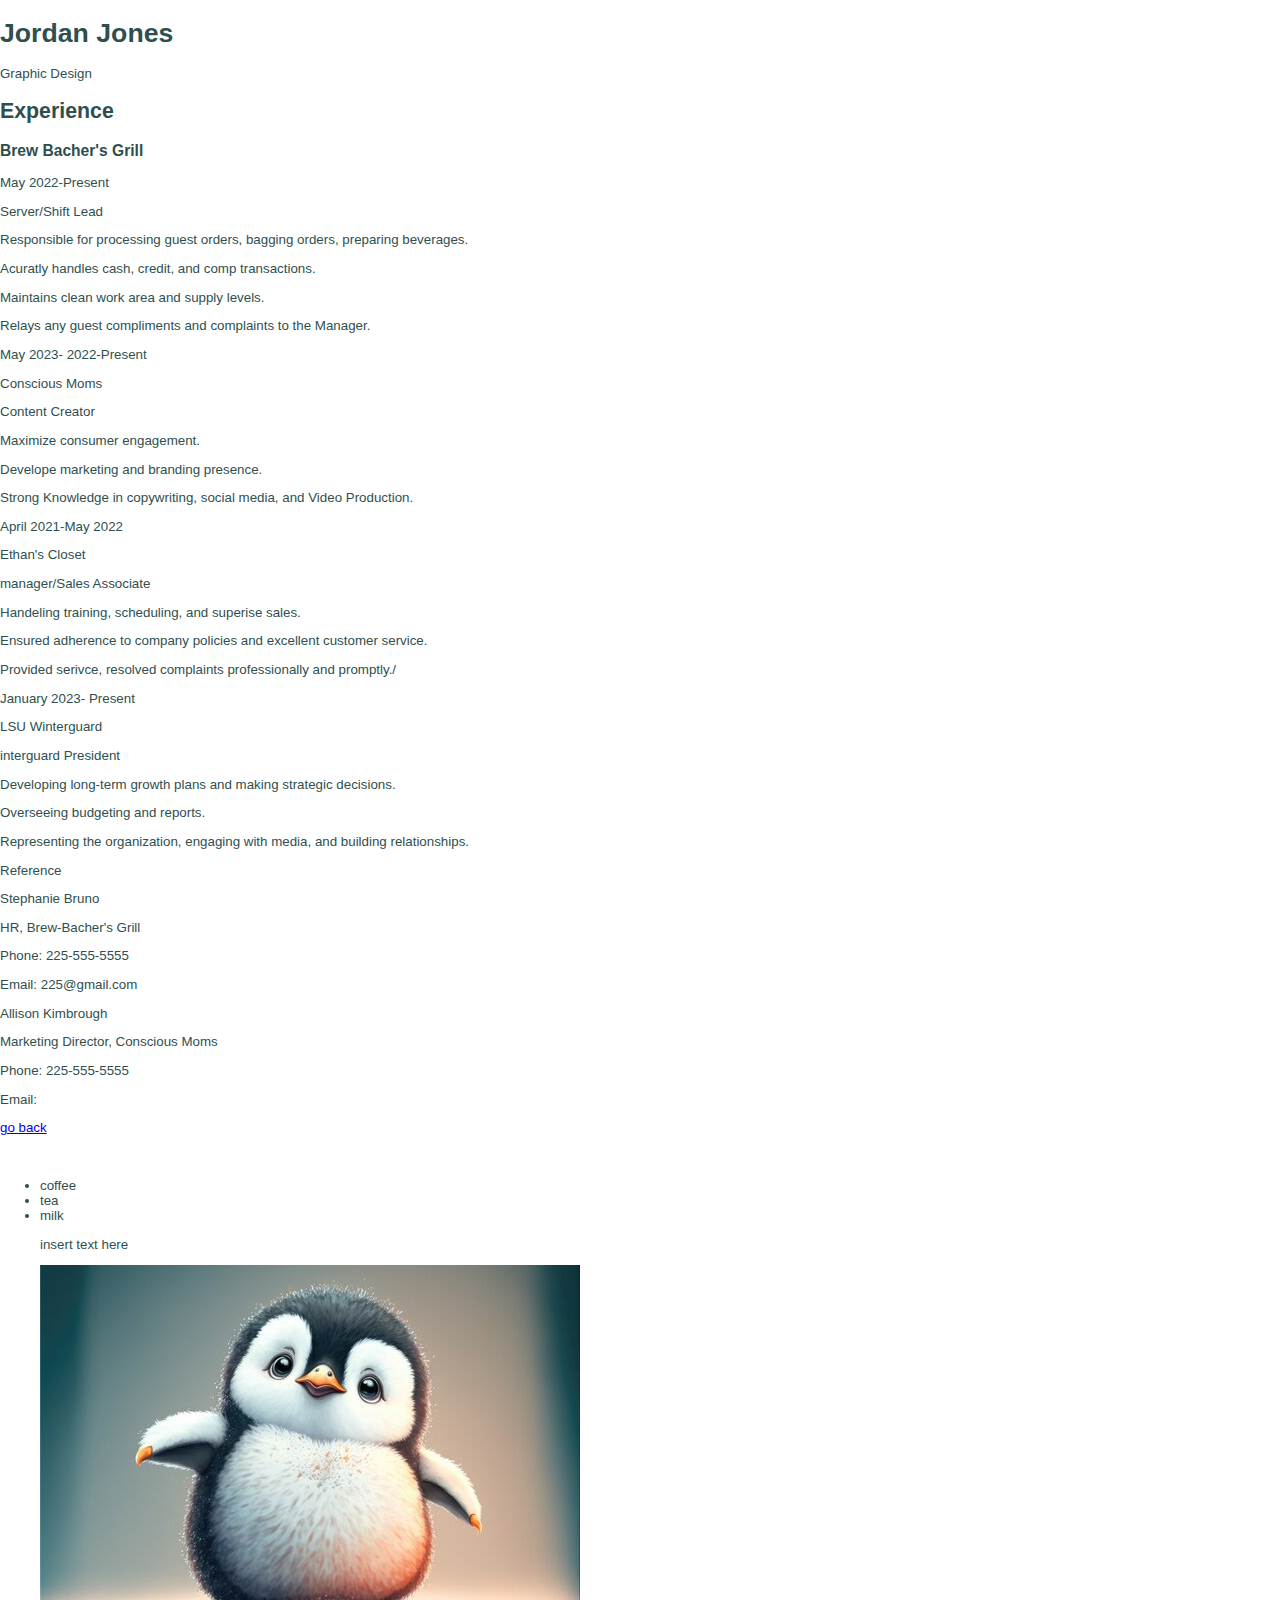
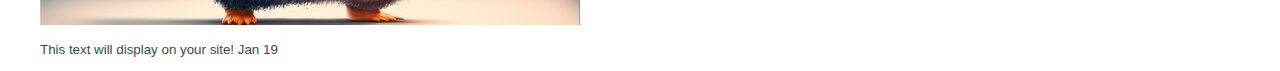
==== resume.html @ 6bf265b7 "update" ====
<!doctype html>
<html class="no-js" lang="en">

<head>
  <meta charset="utf-8">
  <title>Responsive Layouts</title>
  <meta name="description" content="This site will serve as the hub for many sub responsive layouts">
  <meta name="viewport" content="width=device-width, initial-scale=1">

  <meta property="og:title" content="">
  <meta property="og:type" content="">
  <meta property="og:url" content="">
  <meta property="og:image" content="">

  <link rel="manifest" href="site.webmanifest">
  <link rel="apple-touch-icon" href="icon.png">
  <!-- Place favicon.ico in the root directory -->

  <link rel="stylesheet" href="css/normalize.css">
  <link rel="stylesheet" href="css/main.css">

  <meta name="theme-color" content="#fafafa">
</head>
<h1>Jordan Jones</h1>
<p>Graphic Design</p>

<body>
  <!-- Place your site's HTML here -->
  <div>
    <h2>Experience</h2>

    <h3>Brew Bacher's Grill</h3>
    <p>May 2022-Present</p>
    <p>Server/Shift Lead</p>

    <p>Responsible for processing guest orders, bagging orders, preparing beverages.</p>
    <p>Acuratly handles cash, credit, and comp transactions.</p>
    <p>Maintains clean work area and supply levels.</p>
    <p>Relays any guest compliments and complaints to the Manager.</p>
  </div>

  <div>
    <p>May 2023- 2022-Present</p>
    <p>Conscious Moms</p>
    <p>Content Creator</p>
    <p>Maximize consumer engagement.
    <p>Develope marketing and branding presence.</p>
    <p>Strong Knowledge in copywriting, social media, and Video Production.</p>
</div>


<div>
    <p>April 2021-May 2022</p>
    <p>Ethan's Closet</p>
    <p>manager/Sales Associate</p>

    <p>Handeling training, scheduling, and superise sales.</p>
    <p>Ensured adherence to company policies and excellent customer service.</p>
    <p>Provided serivce, resolved complaints professionally and promptly./</p>
</div>


  <div>
    <p>January 2023- Present</p>
    <p>LSU Winterguard</p>
    <p>interguard President</p>

    <p>Developing long-term growth plans and making strategic decisions.</p>
    <p>Overseeing budgeting and reports.</p>
    <p>Representing the organization, engaging with media, and building relationships.</p>
</div>

  <div>
    <p>Reference</p>
    <p>Stephanie Bruno</p>
    <p>HR, Brew-Bacher's Grill</p>
    <p>Phone: 225-555-5555</p>
    <p>Email: 225@gmail.com</p>
</div>

  <div>
    <p>Allison Kimbrough</p>
    <p>Marketing Director, Conscious Moms</p>
    <p>Phone: 225-555-5555</p>
    <p>Email:</p>
</div>

  <a href="./index.html">go back</a>
  <p></p>
  <li></li>
  <ul>
      <li>coffee</li>
      <li>tea</li>
      <li>milk</li>
  <p>insert text here</p>
  <img src="./img/360_F_565722576_O1ukHVh1pIn2D3OS2grnG9w2RwwykPXf.jpg" alt="">
  <p>This text will display on your site! Jan 19</p>
  <script src="js/main.js"></script>
</body>

</html>
---- css/main.css ----
/* Place CSS styles here */
body{
    background-color: rgb(255, 255, 255);
    color: darkslategrey;
    font-family: 'Trebuchet MS', 'Lucida Sans Unicode', 'Lucida Grande', 'Lucida Sans', Arial, sans-serif;
    font-size: 10pt;
    
}
h1{
    font-family: 'Trebuchet MS', 'Lucida Sans Unicode', 'Lucida Grande', 'Lucida Sans', Arial, sans-serif;
    color: darkslategrey;
    font-size: 20pt;
}
h2{font-size: 16pt;
font-family: 'Trebuchet MS', 'Lucida Sans Unicode', 'Lucida Grande', 'Lucida Sans', Arial, sans-serif;
color: darkslategrey;}
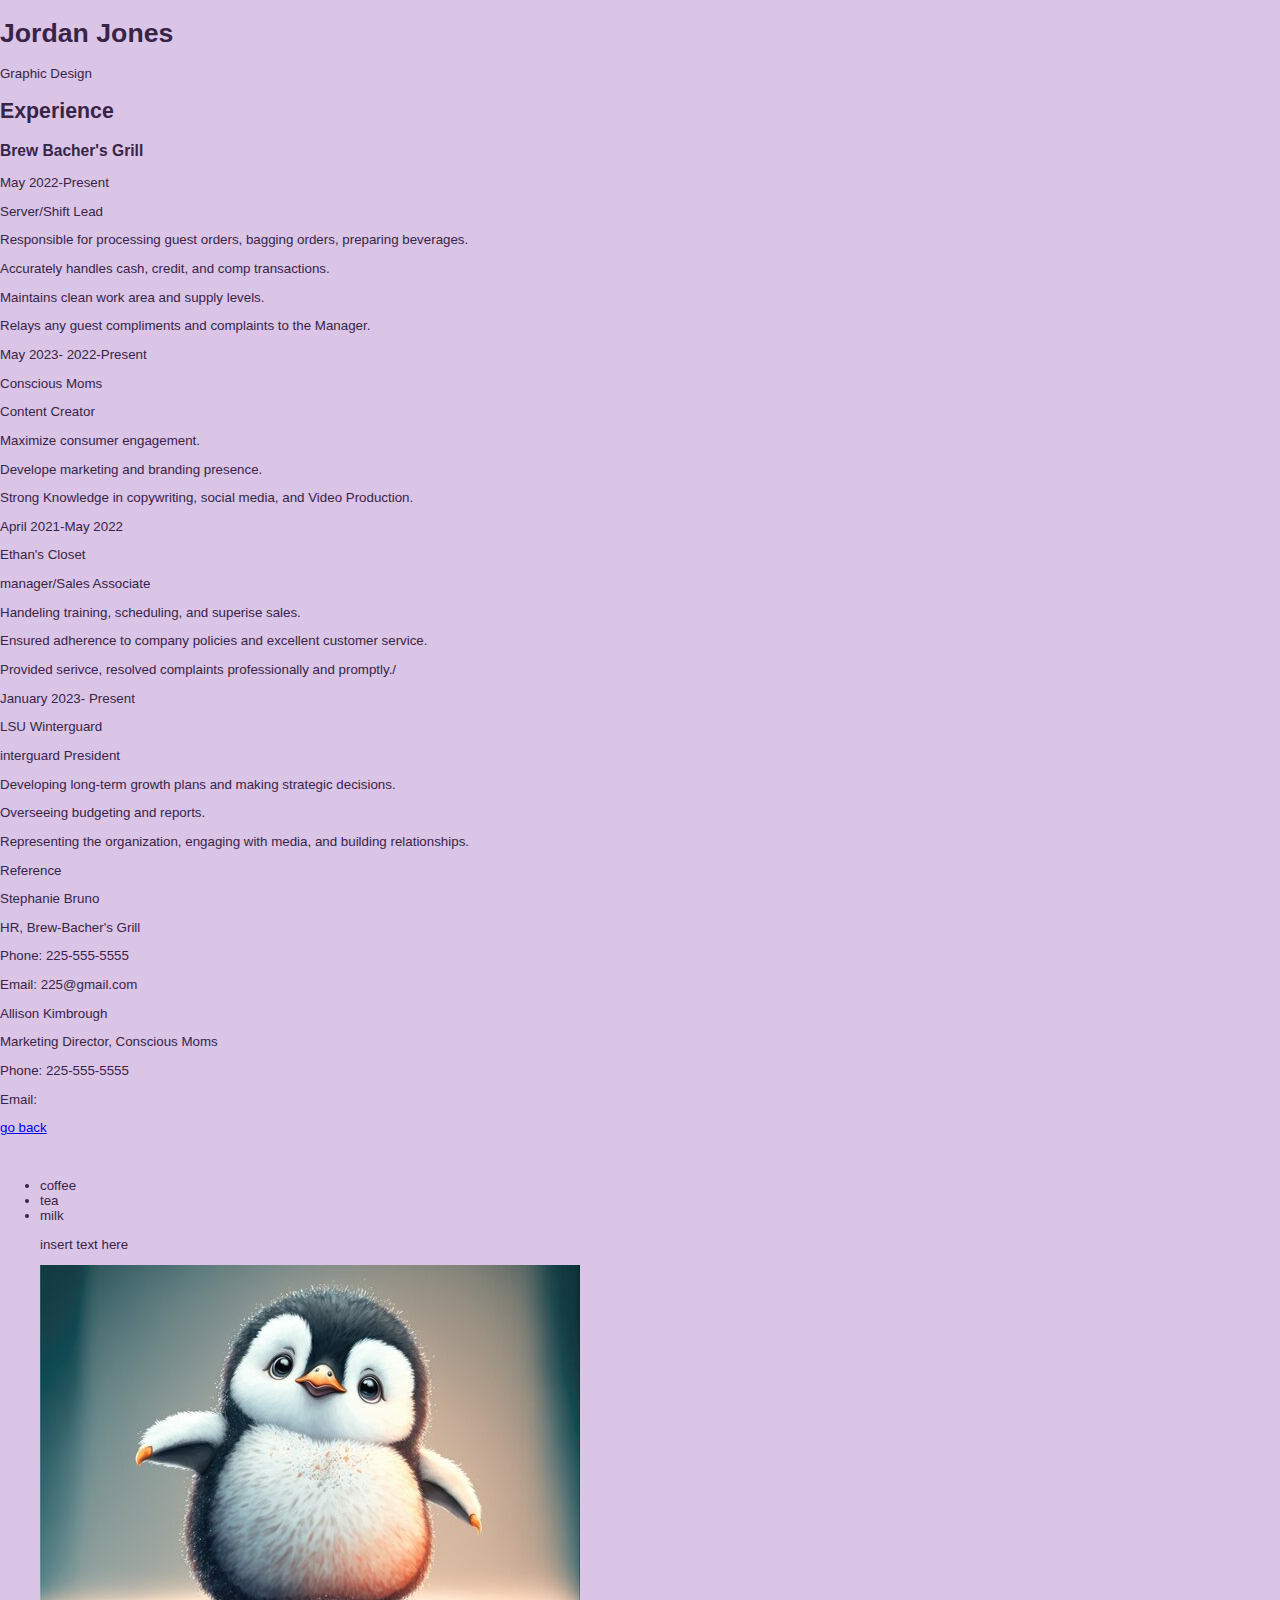
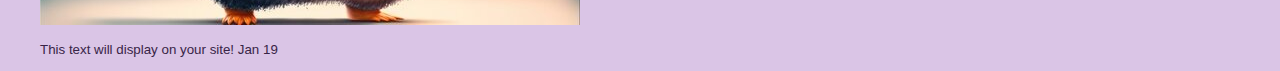
==== commit c31f9044: "updated color" ====
--- a/resume.html
+++ b/resume.html
@@ -34,7 +34,7 @@
     <p>Server/Shift Lead</p>
 
     <p>Responsible for processing guest orders, bagging orders, preparing beverages.</p>
-    <p>Acuratly handles cash, credit, and comp transactions.</p>
+    <p>Accurately handles cash, credit, and comp transactions.</p>
     <p>Maintains clean work area and supply levels.</p>
     <p>Relays any guest compliments and complaints to the Manager.</p>
   </div>
--- a/css/main.css
+++ b/css/main.css
@@ -1,16 +1,16 @@
 /* Place CSS styles here */
 body{
-    background-color: rgb(255, 255, 255);
-    color: darkslategrey;
+    background-color: rgb(218, 197, 230);
+    color: rgb(56, 36, 70);
     font-family: 'Trebuchet MS', 'Lucida Sans Unicode', 'Lucida Grande', 'Lucida Sans', Arial, sans-serif;
     font-size: 10pt;
     
 }
 h1{
     font-family: 'Trebuchet MS', 'Lucida Sans Unicode', 'Lucida Grande', 'Lucida Sans', Arial, sans-serif;
-    color: darkslategrey;
+    color:rgb(56, 36, 70);
     font-size: 20pt;
 }
 h2{font-size: 16pt;
 font-family: 'Trebuchet MS', 'Lucida Sans Unicode', 'Lucida Grande', 'Lucida Sans', Arial, sans-serif;
-color: darkslategrey;}+color:rgb(56, 36, 70);}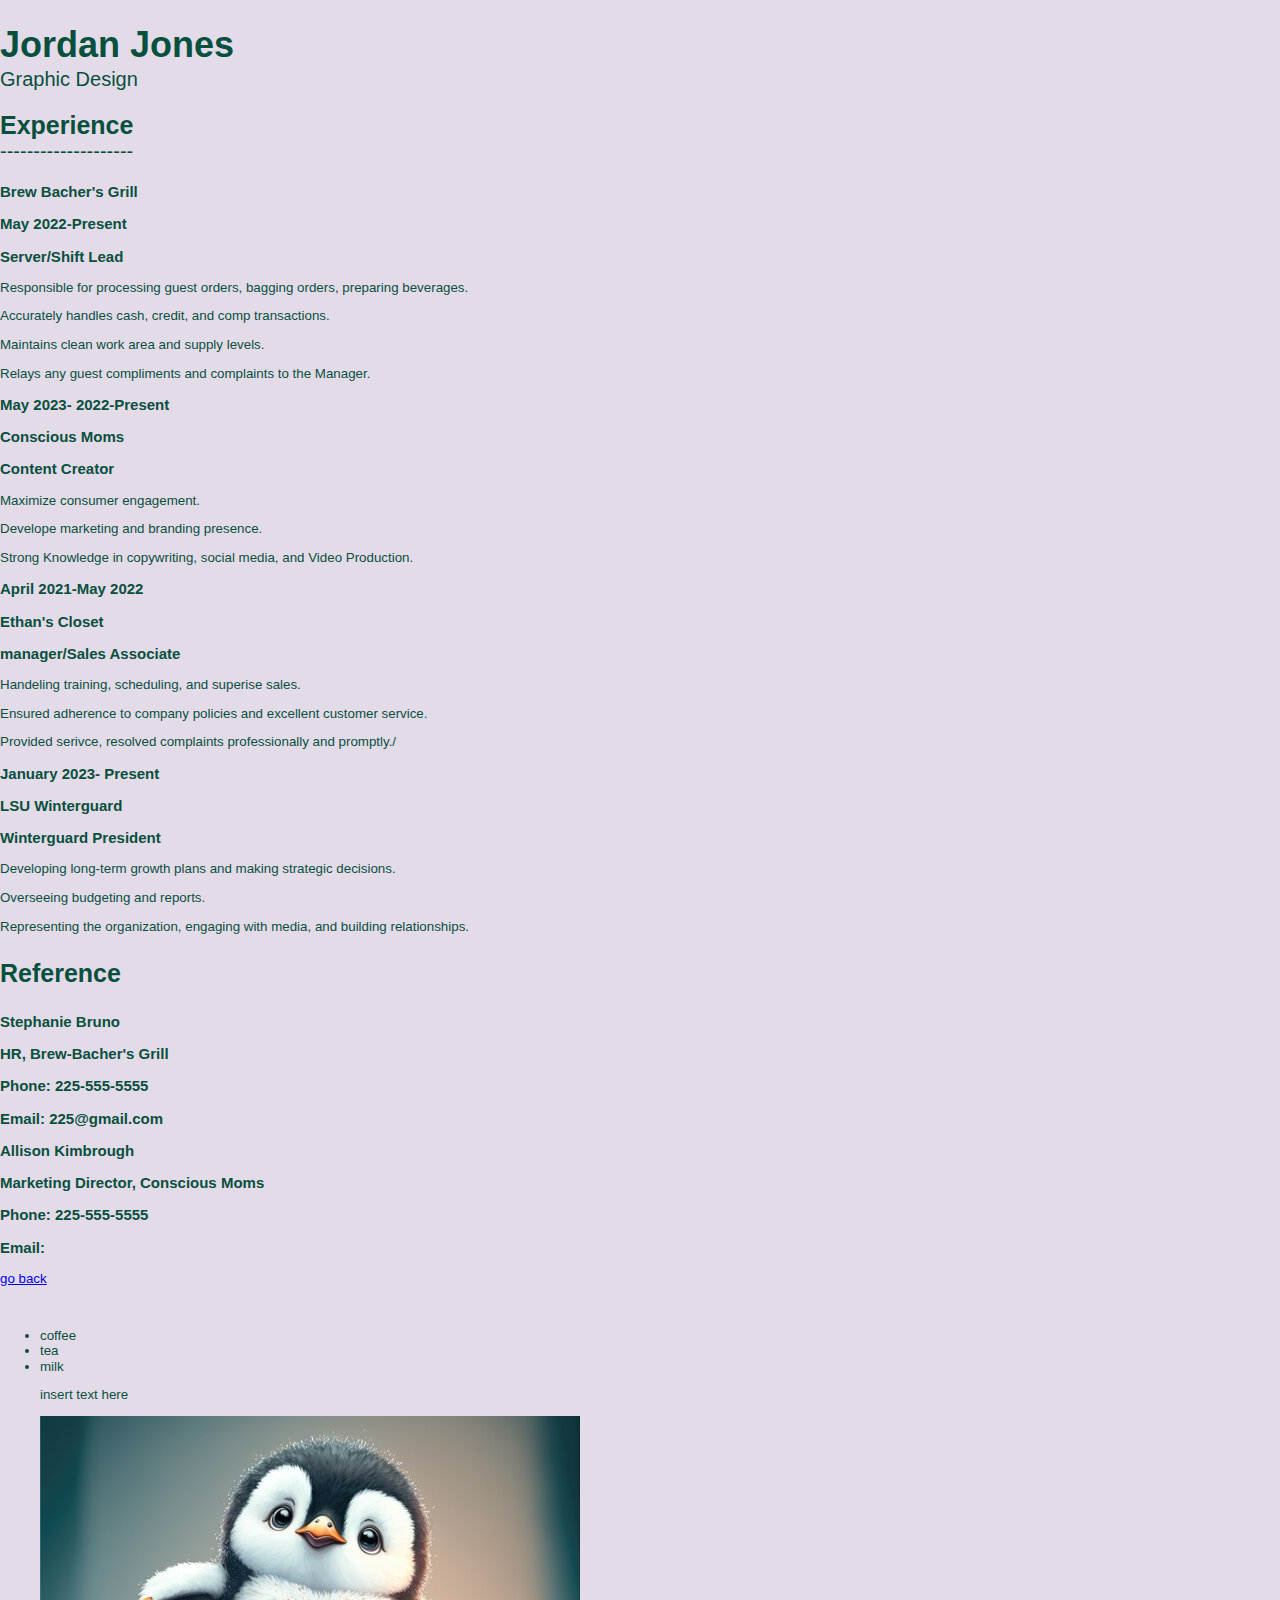
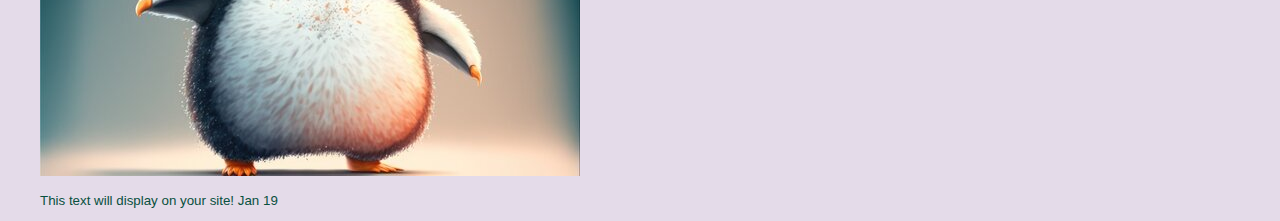
==== commit 10f6d0d6: "updates" ====
--- a/resume.html
+++ b/resume.html
@@ -22,16 +22,19 @@
   <meta name="theme-color" content="#fafafa">
 </head>
 <h1>Jordan Jones</h1>
-<p>Graphic Design</p>
+<p class="subheader">Graphic Design</p>
+<div>
 
+</div>
 <body>
   <!-- Place your site's HTML here -->
-  <div>
-    <h2>Experience</h2>
+  <div class="expe">
+    <h2 class="">Experience</h2>
+    <p class="dashed">--------------------</p>
 
-    <h3>Brew Bacher's Grill</h3>
-    <p>May 2022-Present</p>
-    <p>Server/Shift Lead</p>
+    <p class="headerb">Brew Bacher's Grill</p>
+    <p class="headerb">May 2022-Present</p>
+    <p class=bottommargin>Server/Shift Lead</p>
 
     <p>Responsible for processing guest orders, bagging orders, preparing beverages.</p>
     <p>Accurately handles cash, credit, and comp transactions.</p>
@@ -40,9 +43,9 @@
   </div>
 
   <div>
-    <p>May 2023- 2022-Present</p>
-    <p>Conscious Moms</p>
-    <p>Content Creator</p>
+    <p class="headerb">May 2023- 2022-Present</p>
+    <p class="headerb">Conscious Moms</p>
+    <p class="headerb">Content Creator</p>
     <p>Maximize consumer engagement.
     <p>Develope marketing and branding presence.</p>
     <p>Strong Knowledge in copywriting, social media, and Video Production.</p>
@@ -50,9 +53,9 @@
 
 
 <div>
-    <p>April 2021-May 2022</p>
-    <p>Ethan's Closet</p>
-    <p>manager/Sales Associate</p>
+    <p class="headerb">April 2021-May 2022</p>
+    <p class="headerb">Ethan's Closet</p>
+    <p class="headerb">manager/Sales Associate</p>
 
     <p>Handeling training, scheduling, and superise sales.</p>
     <p>Ensured adherence to company policies and excellent customer service.</p>
@@ -61,9 +64,9 @@
 
 
   <div>
-    <p>January 2023- Present</p>
-    <p>LSU Winterguard</p>
-    <p>interguard President</p>
+    <p class="headerb">January 2023- Present</p>
+    <p class="headerb">LSU Winterguard</p>
+    <p class="headerb">Winterguard President</p>
 
     <p>Developing long-term growth plans and making strategic decisions.</p>
     <p>Overseeing budgeting and reports.</p>
@@ -71,18 +74,18 @@
 </div>
 
   <div>
-    <p>Reference</p>
-    <p>Stephanie Bruno</p>
-    <p>HR, Brew-Bacher's Grill</p>
-    <p>Phone: 225-555-5555</p>
-    <p>Email: 225@gmail.com</p>
+    <h3>Reference</h3>
+    <p class="headerb">Stephanie Bruno</p>
+    <p class="headerb">HR, Brew-Bacher's Grill</p>
+    <p class="headerb">Phone: 225-555-5555</p>
+    <p class="bottommargin">Email: 225@gmail.com</p>
 </div>
 
   <div>
-    <p>Allison Kimbrough</p>
-    <p>Marketing Director, Conscious Moms</p>
-    <p>Phone: 225-555-5555</p>
-    <p>Email:</p>
+    <p class="spacedmargin">Allison Kimbrough</p>
+    <p class="headerb">Marketing Director, Conscious Moms</p>
+    <p class="headerb">Phone: 225-555-5555</p>
+    <p class="headerb">Email:</p>
 </div>
 
   <a href="./index.html">go back</a>
--- a/css/main.css
+++ b/css/main.css
@@ -1,16 +1,54 @@
 /* Place CSS styles here */
 body{
-    background-color: rgb(218, 197, 230);
-    color: rgb(56, 36, 70);
+    background-color: rgb(228, 219, 233);
+    color: rgb(8, 80, 62);
     font-family: 'Trebuchet MS', 'Lucida Sans Unicode', 'Lucida Grande', 'Lucida Sans', Arial, sans-serif;
     font-size: 10pt;
     
 }
 h1{
-    font-family: 'Trebuchet MS', 'Lucida Sans Unicode', 'Lucida Grande', 'Lucida Sans', Arial, sans-serif;
-    color:rgb(56, 36, 70);
-    font-size: 20pt;
+    font-family: Impact, Haettenschweiler, 'Arial Narrow Bold', sans-serif;
+    color:rgb(8, 80, 62);
+    margin-bottom: 0px;
+    
+    font-size: 36px;
 }
-h2{font-size: 16pt;
-font-family: 'Trebuchet MS', 'Lucida Sans Unicode', 'Lucida Grande', 'Lucida Sans', Arial, sans-serif;
-color:rgb(56, 36, 70);}+h2{
+    font-size: 25px;
+    font-family:Impact, Haettenschweiler, 'Arial Narrow Bold', sans-serif;
+    color:rgb(8, 80, 62);
+    
+}
+h3 {font-size: 25px;
+    font-family:Impact, Haettenschweiler, 'Arial Narrow Bold', sans-serif;
+    color:rgb(8, 80, 62);
+
+}
+
+.expe {
+
+}
+
+.expe h2 {margin-bottom: 0px;
+
+}
+
+.subheader {
+    font-size: 20px;
+    margin-top: 2px;
+}
+.dashed{font-size: 20px; margin-top: 0px;
+
+}
+.headerb{font-weight: 700;
+    font-size: 15px;
+
+}
+.spacedmargin {margin-top: 10px;font-weight: 700;
+    font-size: 15px;
+
+}
+.bottommargin {margin-top: 10px;font-weight: 700;
+    font-size: 15px;
+
+}
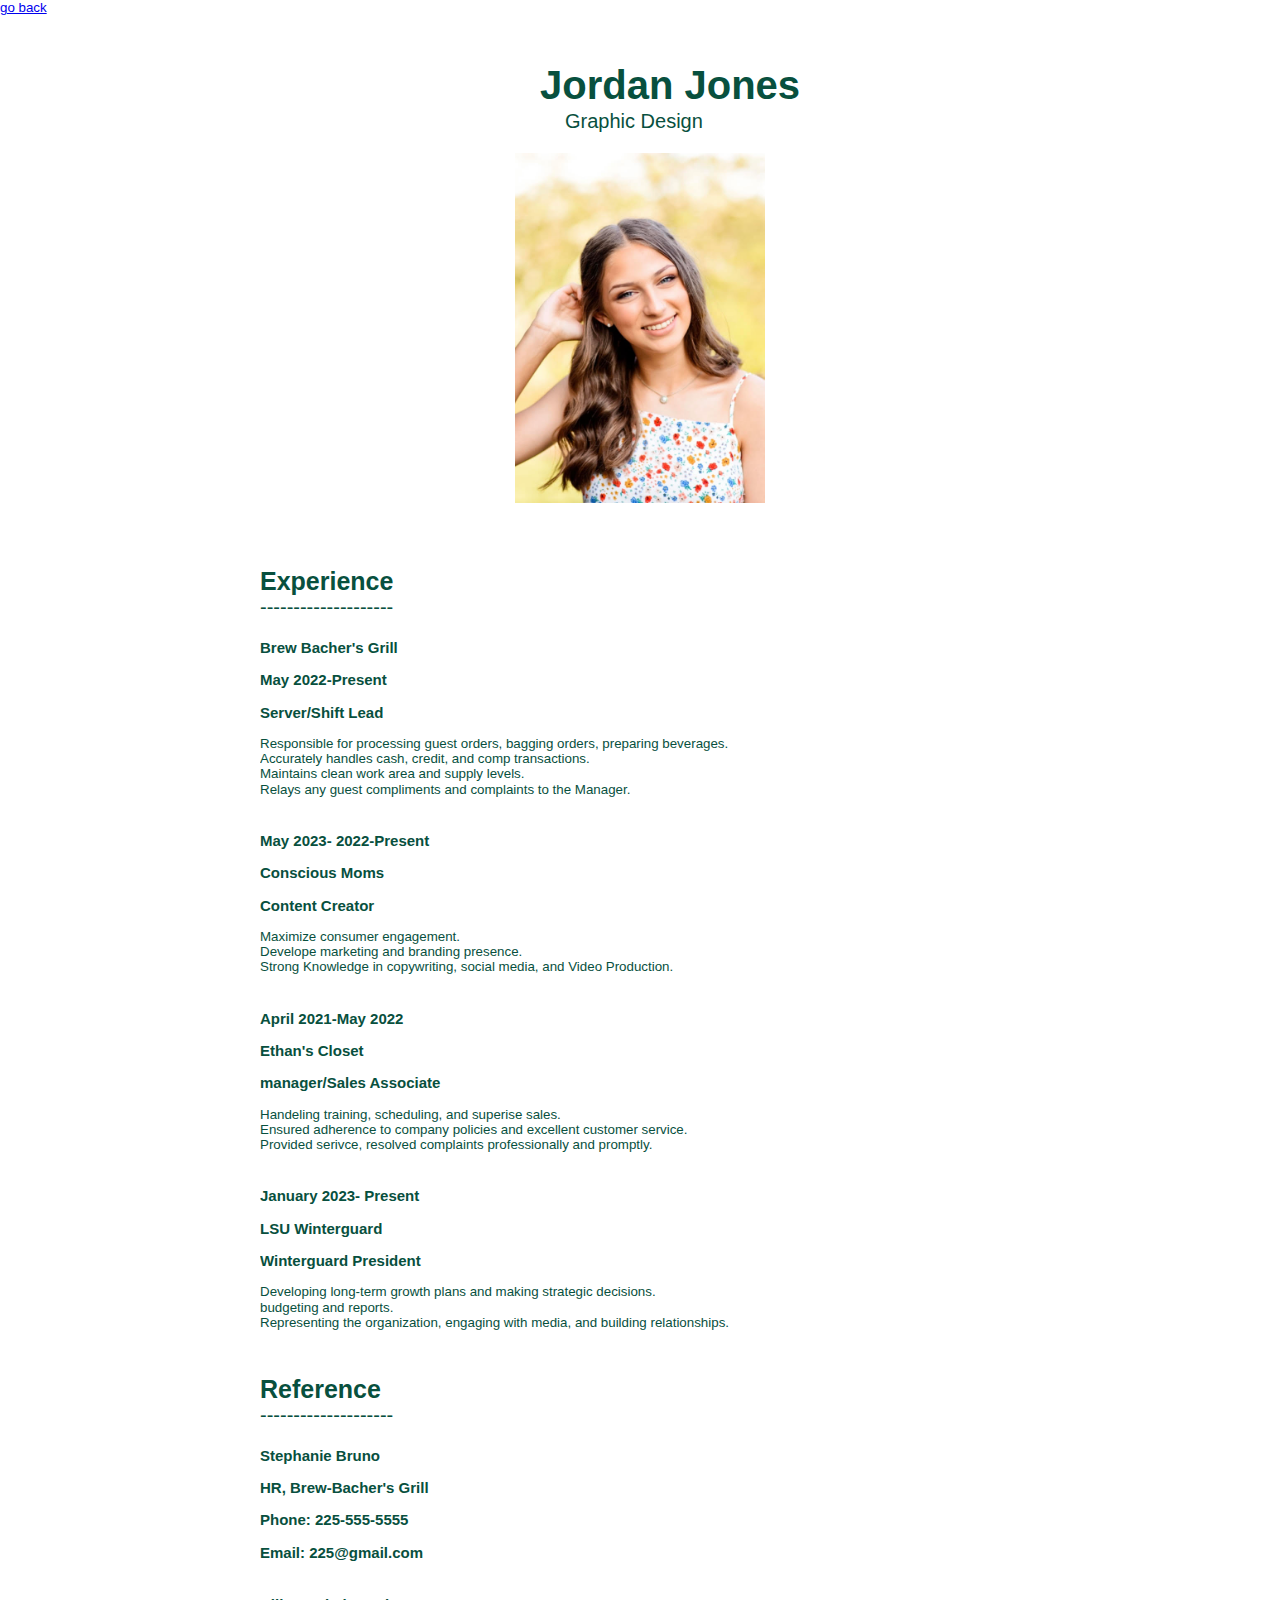
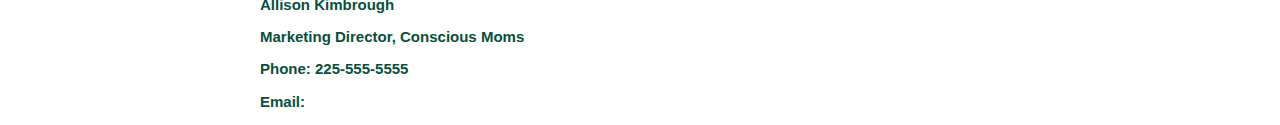
==== commit 37e010b6: "update" ====
--- a/resume.html
+++ b/resume.html
@@ -20,85 +20,82 @@
   <link rel="stylesheet" href="css/main.css">
 
   <meta name="theme-color" content="#fafafa">
+  <a href="./index.html">go back</a>
+  <div class="inner">
 </head>
-<h1>Jordan Jones</h1>
+<h1 class="name">Jordan Jones</h1>
 <p class="subheader">Graphic Design</p>
+<img class="image" src="./img/unnamed.jpg" alt="">
+<img src="" alt="" sizes="" srcset="">
 <div>
+
 
 </div>
 <body>
   <!-- Place your site's HTML here -->
+  
   <div class="expe">
     <h2 class="">Experience</h2>
     <p class="dashed">--------------------</p>
 
     <p class="headerb">Brew Bacher's Grill</p>
     <p class="headerb">May 2022-Present</p>
-    <p class=bottommargin>Server/Shift Lead</p>
+    <p class="headerb">Server/Shift Lead</p>
 
-    <p>Responsible for processing guest orders, bagging orders, preparing beverages.</p>
-    <p>Accurately handles cash, credit, and comp transactions.</p>
-    <p>Maintains clean work area and supply levels.</p>
-    <p>Relays any guest compliments and complaints to the Manager.</p>
+    <li>Responsible for processing guest orders, bagging orders, preparing beverages.</li>
+    <li>Accurately handles cash, credit, and comp transactions.</li>
+    <li>Maintains clean work area and supply levels.</li>
+    <li>Relays any guest compliments and complaints to the Manager.</li>
+  
   </div>
 
   <div>
     <p class="headerb">May 2023- 2022-Present</p>
     <p class="headerb">Conscious Moms</p>
     <p class="headerb">Content Creator</p>
-    <p>Maximize consumer engagement.
-    <p>Develope marketing and branding presence.</p>
-    <p>Strong Knowledge in copywriting, social media, and Video Production.</p>
-</div>
-
-
+    <li>Maximize consumer engagement.</li>
+    <li>Develope marketing and branding presence.</li>
+    <li>Strong Knowledge in copywriting, social media, and Video Production.</li>
+    
+  </div>
 <div>
     <p class="headerb">April 2021-May 2022</p>
     <p class="headerb">Ethan's Closet</p>
     <p class="headerb">manager/Sales Associate</p>
-
-    <p>Handeling training, scheduling, and superise sales.</p>
-    <p>Ensured adherence to company policies and excellent customer service.</p>
-    <p>Provided serivce, resolved complaints professionally and promptly./</p>
-</div>
+<li>Handeling training, scheduling, and superise sales.</li>
+<li>Ensured adherence to company policies and excellent customer service.</li>
+<li>Provided serivce, resolved complaints professionally and promptly.</li>
+    
+  </div>
 
 
   <div>
     <p class="headerb">January 2023- Present</p>
     <p class="headerb">LSU Winterguard</p>
     <p class="headerb">Winterguard President</p>
-
-    <p>Developing long-term growth plans and making strategic decisions.</p>
-    <p>Overseeing budgeting and reports.</p>
-    <p>Representing the organization, engaging with media, and building relationships.</p>
-</div>
+    <li>Developing long-term growth plans and making strategic decisions.</li>
+    <li>budgeting and reports.</li>
+    <li>Representing the organization, engaging with media, and building relationships.</li>
+      
+  </div>
 
   <div>
     <h3>Reference</h3>
+    <p class="dashed">--------------------</p>
     <p class="headerb">Stephanie Bruno</p>
     <p class="headerb">HR, Brew-Bacher's Grill</p>
     <p class="headerb">Phone: 225-555-5555</p>
     <p class="bottommargin">Email: 225@gmail.com</p>
-</div>
+   
+  </div>
 
   <div>
+    
     <p class="spacedmargin">Allison Kimbrough</p>
     <p class="headerb">Marketing Director, Conscious Moms</p>
     <p class="headerb">Phone: 225-555-5555</p>
     <p class="headerb">Email:</p>
 </div>
 
-  <a href="./index.html">go back</a>
-  <p></p>
-  <li></li>
-  <ul>
-      <li>coffee</li>
-      <li>tea</li>
-      <li>milk</li>
-  <p>insert text here</p>
-  <img src="./img/360_F_565722576_O1ukHVh1pIn2D3OS2grnG9w2RwwykPXf.jpg" alt="">
-  <p>This text will display on your site! Jan 19</p>
-  <script src="js/main.js"></script>
-</body>
-
-</html>
+  
+  --- a/css/main.css
+++ b/css/main.css
@@ -1,6 +1,5 @@
 /* Place CSS styles here */
 body{
-    background-color: rgb(228, 219, 233);
     color: rgb(8, 80, 62);
     font-family: 'Trebuchet MS', 'Lucida Sans Unicode', 'Lucida Grande', 'Lucida Sans', Arial, sans-serif;
     font-size: 10pt;
@@ -22,6 +21,7 @@
 h3 {font-size: 25px;
     font-family:Impact, Haettenschweiler, 'Arial Narrow Bold', sans-serif;
     color:rgb(8, 80, 62);
+    margin-bottom: 0px
 
 }
 
@@ -29,26 +29,70 @@
 
 }
 
-.expe h2 {margin-bottom: 0px;
+.expe h2 {
+    margin-bottom: 0px;
 
 }
 
 .subheader {
     font-size: 20px;
     margin-top: 2px;
+    margin-left: 325px;
 }
-.dashed{font-size: 20px; margin-top: 0px;
+.dashed{
+    font-size: 20px; 
+    margin-top: 0px;
 
 }
-.headerb{font-weight: 700;
+.headerb{
+    font-weight: 700;
     font-size: 15px;
 
 }
-.spacedmargin {margin-top: 10px;font-weight: 700;
+.spacedmargin {
+    margin-top: 10px;
+    font-weight: 700;
     font-size: 15px;
 
 }
-.bottommargin {margin-top: 10px;font-weight: 700;
+.bottommargin {
+    margin-bottom: 5px;
+    font-weight: 700;
     font-size: 15px;
 
 }
+.inner {
+    max-width: 800px;
+    margin-left:auto ; 
+    margin-right: auto;
+}
+.image {
+    width: 250px;
+    margin-left: 275px;
+
+
+}
+div {
+    width: 900px;
+    margin-top: 20px;
+    margin-right: auto;
+    margin-left: 20px;
+    background-color: rgb(255, 255, 255);
+    overflow: hidden;
+  
+
+}
+.name {
+    margin-left: 300px;
+    font-family: Impact, Haettenschweiler, 'Arial Narrow Bold', sans-serif;
+    color:rgb(8, 80, 62);
+    margin-bottom: 0px;
+    font-size: 40px;
+}
+html {
+    background: url(https://ih0.redbubble.net/image.3118935241.8346/raf,360x360,075,t,fafafa:ca443f4786.jpg) no-repeat center center fixed;
+    -webkit-background-size: cover;
+    -moz-background-size: cover;
+    -o-background-size: cover;
+    background-size: cover;
+}